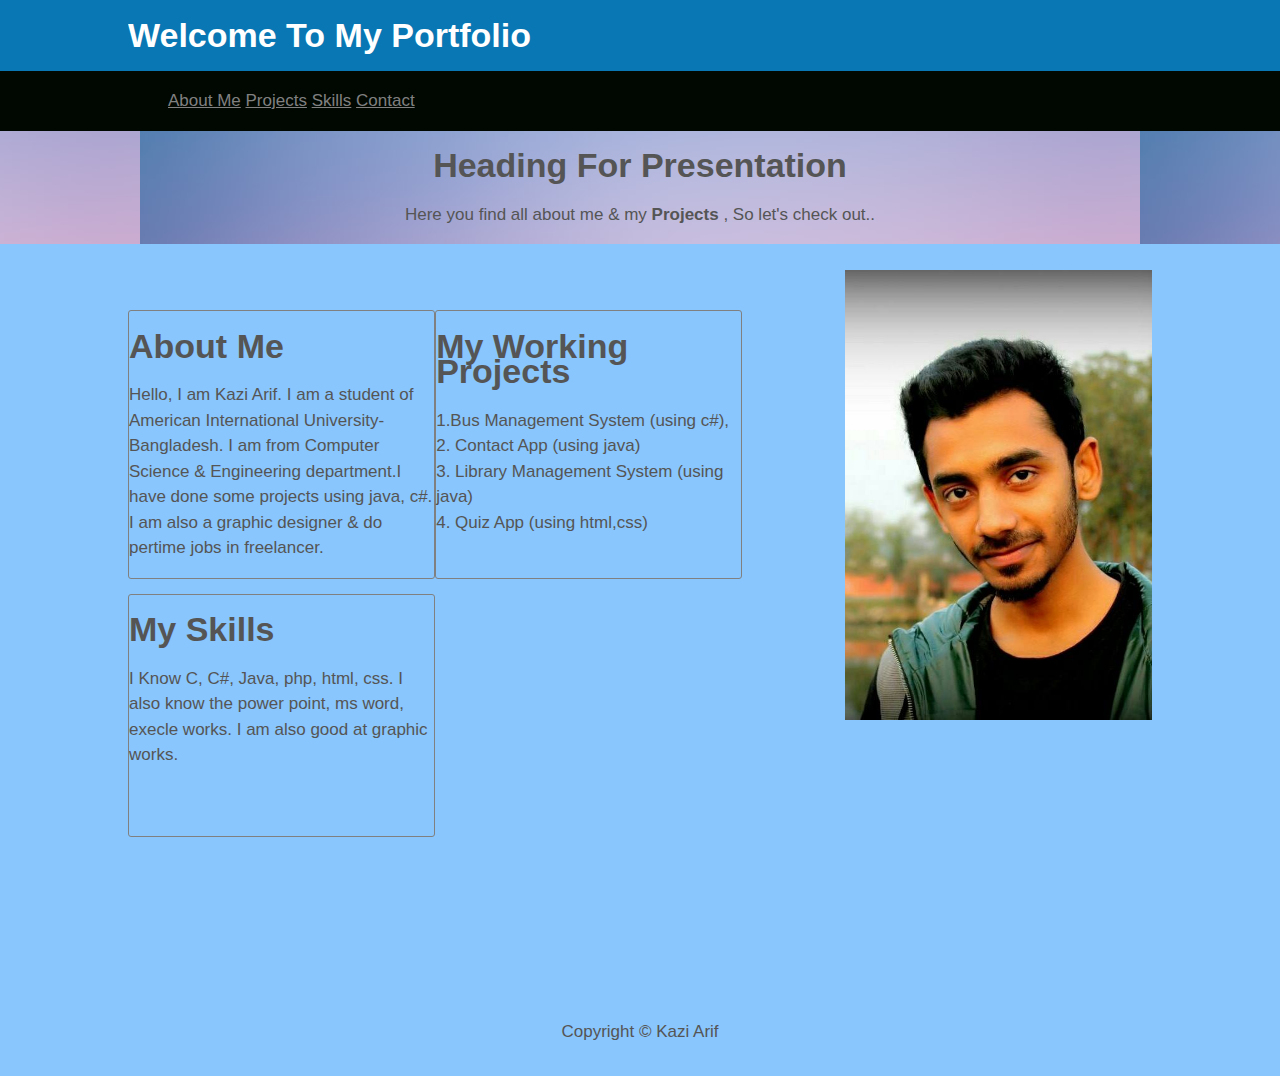
==== index.html @ 764d9bc2 "Merge branch 'master' of https://github.com/KaziArif07/portfolio" ====
<!DOCTYPE html>
<html>
<head>
	<title>My Portfolio</title>
	<link rel="stylesheet" type="text/css" href="style.css">
</head>
<body>
	<header id="top-header">
		<div class="container">
		<h1>Welcome To My Portfolio</h1>
		</div>
	</header>
	<nav id="links">
		<div class="container">
		<ul>
			<li><a href="#0">About Me</a></li>
			<li><a href="#0">Projects</a></li>
			<li><a href="#0">Skills</a></li>
			<li><a href="#0">Contact</a></li>
		</ul>
		</div>
	</nav>

	<section id="view-port">
		<div class="container">
		<h1>Heading For Presentation</h1>
		<p>Here you find all about me & my <strong>Projects</strong> , So let's check out..</p>
		</div>
	</section>
	<div class="container">
	
	<br><section id="image"></section>
	
	<br><section id="message-box">
		<h1>About Me</h1>
		<p>Hello, I am Kazi Arif. I am a student of American International University-Bangladesh. I am from Computer Science & Engineering department.I have done some projects using java, c#. I am also a graphic designer  & do pertime jobs in freelancer.</p>
	</section>
	
	<section id="message-box">
		<h1>My Working Projects</h1>
		<p>1.Bus Management System  (using c#), <br> 2. Contact App (using java) <br> 3. Library Management System (using java) <br> 4. Quiz App (using html,css) <br><br> </p>
	</section>
	
	<section id="message-box">
		<h1>My Skills</h1>
		<p>I Know C, C#, Java, php, html, css. I also know the power point, ms word, execle works. I am also good at graphic works. <br><br><br></p>
	</section>
	
	
	</div>
	
	
	
	<footer id="main-footer">
		<p>Copyright &copy; Kazi Arif</p>
	</footer>
</body>
</html>
---- style.css ----
body {
	background-color:  #89C6FD;
	color: #555;
	font: 17px Arial, Helvetica, sans-serif;
	line-height: 1.5em;
	margin: 0;
}







.container {
	width: 80%;
	margin: auto;
	overflow: auto;
}



#top-header {
	background-color: #0977B3;
	color: #fff;
}
#links {
	background-color: #000801;
}
#links a {
	color:#808080;
	text-align: right;
}
#links li {
	display: inline;
}


#view-port {
	background-image: url('1.jpg');
	background-position: center;
	text-align: center;
}

#image {
	
	float: right;
	height : 50vh;
	width : 30%;
	background-image : url('2.jpg');
	background-repeat : no-repeat;
	background-size : cover;
	background-position: center;
	
}


#message-box {
	float: left;
	width: 30%;
	box-sizing: border-box;
	margin-top: 15px;
	border: 1px grey solid;
	border-radius: 3px;
	}
	
#sidewall {
	float: left;
	width: 30%;
	margin-top: 15px;
	padding: 5px;
	box-sizing: border-box;
	}
	

	
#main-footer {
	text-align: center;
	padding: 15px;
	margin-top: 150px;
}
}
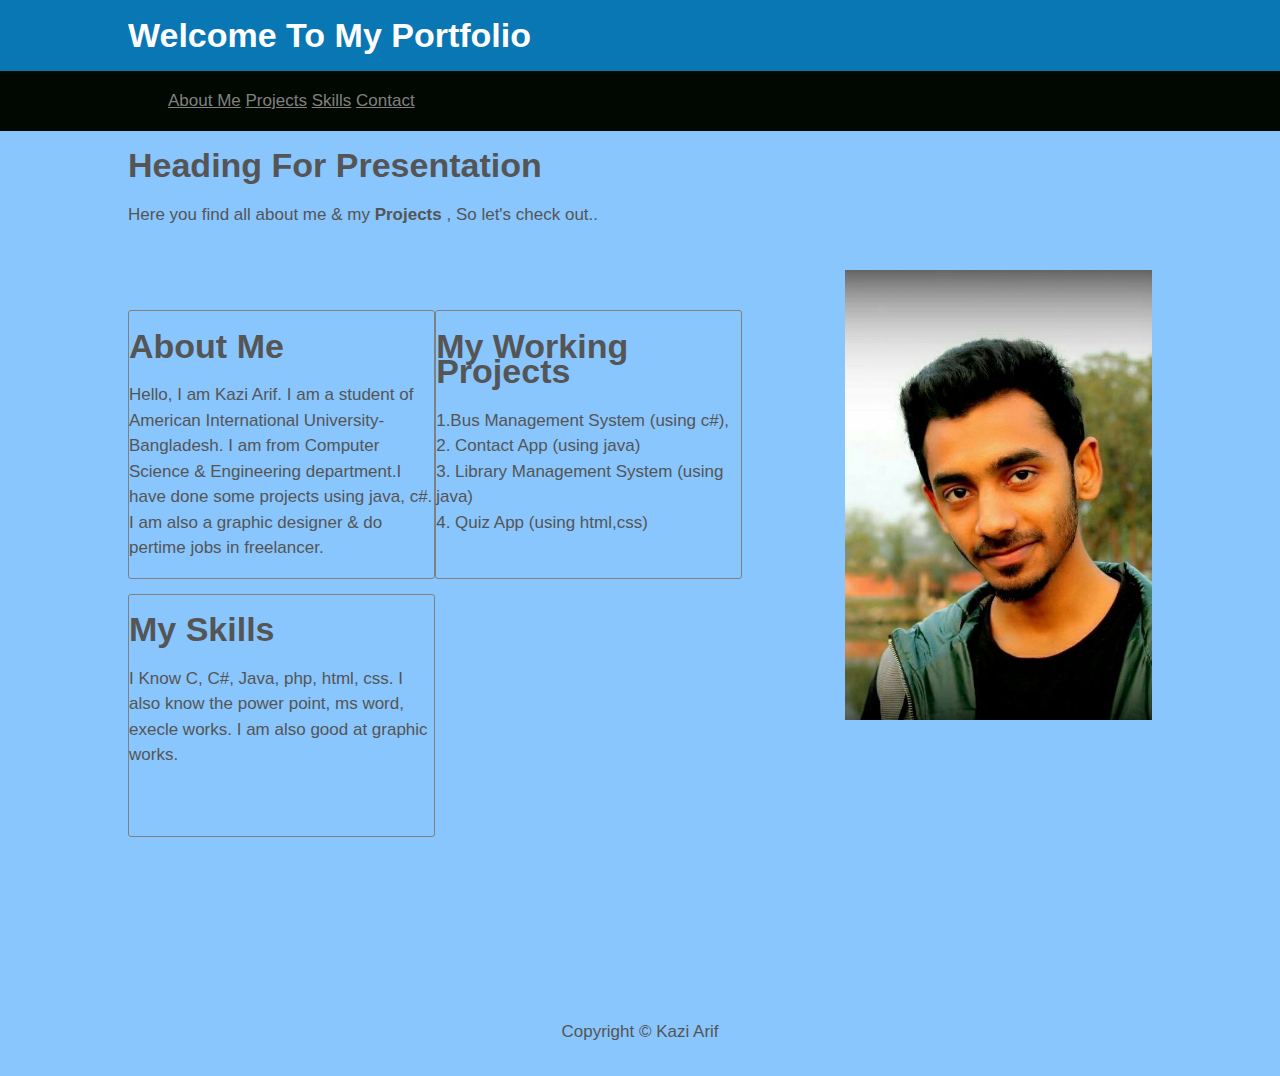
==== commit 3d0eabcf: "update" ====
--- a/index.html
+++ b/index.html
@@ -21,12 +21,12 @@
 		</div>
 	</nav>
 
-	<section id="view-port">
+	
 		<div class="container">
 		<h1>Heading For Presentation</h1>
 		<p>Here you find all about me & my <strong>Projects</strong> , So let's check out..</p>
 		</div>
-	</section>
+	
 	<div class="container">
 	
 	<br><section id="image"></section>
--- a/style.css
+++ b/style.css
@@ -7,17 +7,11 @@
 }
 
 
-
-
-
-
-
 .container {
 	width: 80%;
 	margin: auto;
 	overflow: auto;
 }
-
 
 
 #top-header {
@@ -36,11 +30,7 @@
 }
 
 
-#view-port {
-	background-image: url('1.jpg');
-	background-position: center;
-	text-align: center;
-}
+
 
 #image {
 	
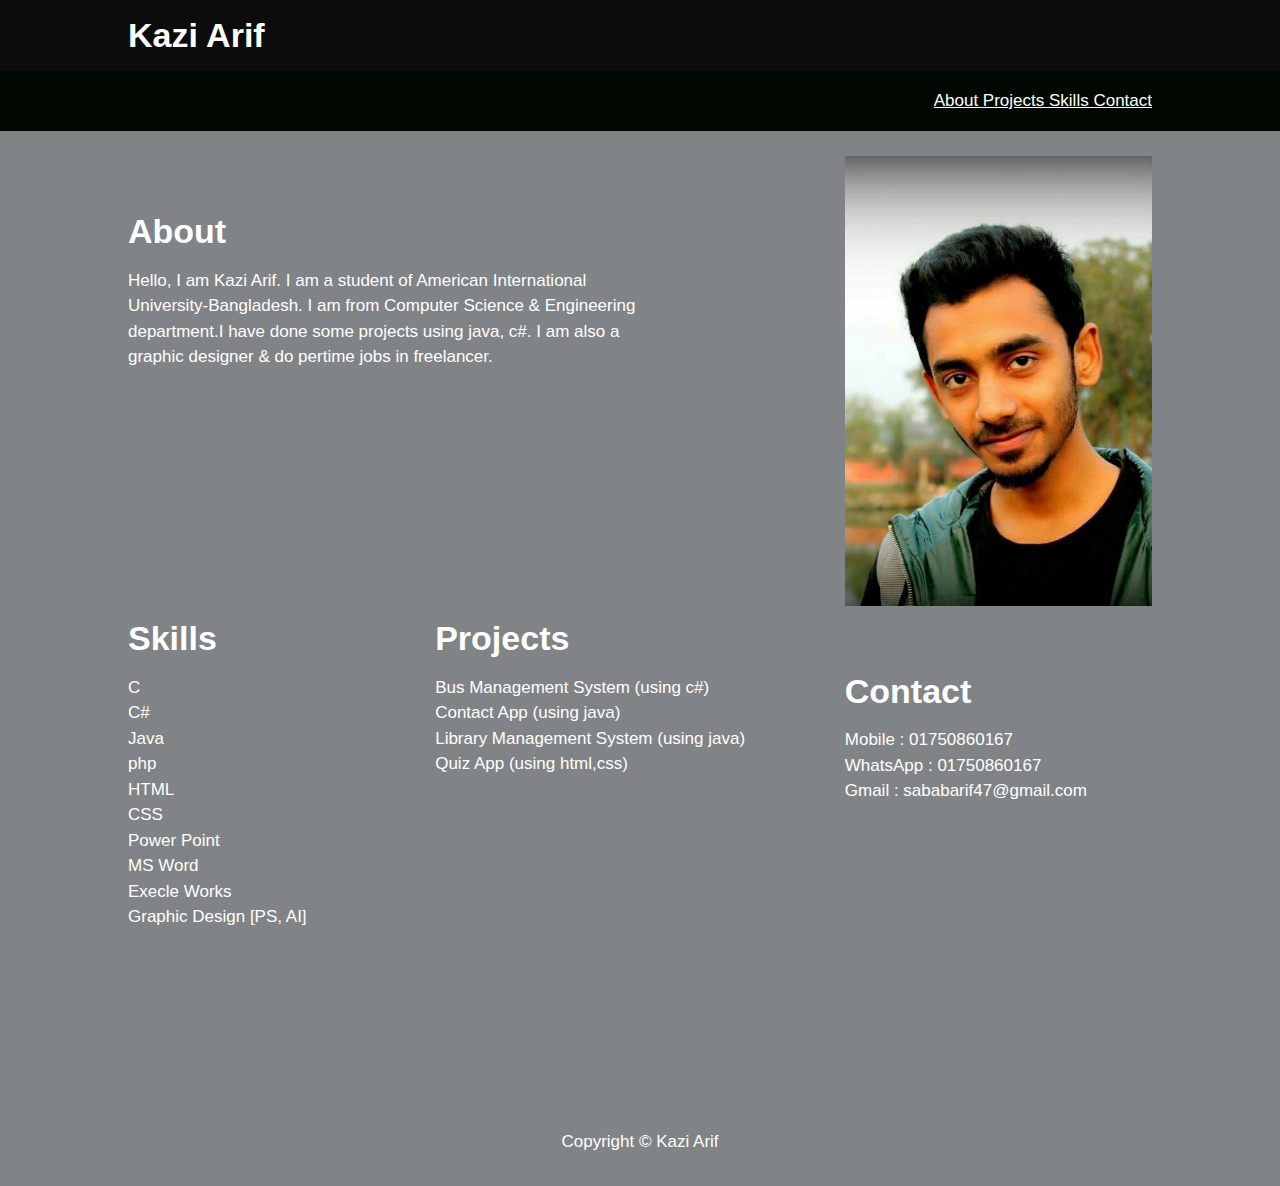
==== commit 64f36b7e: "Update" ====
--- a/index.html
+++ b/index.html
@@ -1,49 +1,54 @@
 <!DOCTYPE html>
 <html>
 <head>
-	<title>My Portfolio</title>
+	<title>Portfolio</title>
 	<link rel="stylesheet" type="text/css" href="style.css">
 </head>
+
 <body>
+
 	<header id="top-header">
 		<div class="container">
-		<h1>Welcome To My Portfolio</h1>
+		<h1>Kazi Arif</h1>
 		</div>
 	</header>
-	<nav id="links">
+
+
+    <nav id="links">
 		<div class="container">
 		<ul>
-			<li><a href="#0">About Me</a></li>
-			<li><a href="#0">Projects</a></li>
-			<li><a href="#0">Skills</a></li>
-			<li><a href="#0">Contact</a></li>
+			<li><a href="#0">About </a></li>
+			<li><a href="#0">Projects </a></li>
+			<li><a href="#0">Skills </a></li>
+			<li><a href="#0">Contact </a></li>
 		</ul>
 		</div>
+
 	</nav>
-
-	
-		<div class="container">
-		<h1>Heading For Presentation</h1>
-		<p>Here you find all about me & my <strong>Projects</strong> , So let's check out..</p>
-		</div>
-	
+		
 	<div class="container">
 	
 	<br><section id="image"></section>
 	
-	<br><section id="message-box">
-		<h1>About Me</h1>
+	<br><section id="message-box1">
+		<h1>About</h1>
 		<p>Hello, I am Kazi Arif. I am a student of American International University-Bangladesh. I am from Computer Science & Engineering department.I have done some projects using java, c#. I am also a graphic designer  & do pertime jobs in freelancer.</p>
 	</section>
-	
-	<section id="message-box">
-		<h1>My Working Projects</h1>
-		<p>1.Bus Management System  (using c#), <br> 2. Contact App (using java) <br> 3. Library Management System (using java) <br> 4. Quiz App (using html,css) <br><br> </p>
+
+	<section id="message-box2">
+		<h1>Skills</h1>
+		<p>C<br>C#<br>Java<br>php<br>HTML<br>CSS<br>Power Point<br>MS Word<br>Execle Works<br>Graphic Design [PS, AI] </p>
 	</section>
 	
-	<section id="message-box">
-		<h1>My Skills</h1>
-		<p>I Know C, C#, Java, php, html, css. I also know the power point, ms word, execle works. I am also good at graphic works. <br><br><br></p>
+	<section id="message-box3">
+		<h1>Projects</h1>
+		<p>Bus Management System  (using c#)<br> Contact App (using java) <br> Library Management System (using java) <br>  Quiz App (using html,css)</p>
+	</section>
+	
+	
+	<section id="message-box4">
+		<h1>Contact</h1>
+		<p>Mobile : 01750860167 <br> WhatsApp : 01750860167 <br> Gmail : sababarif47@gmail.com </p>
 	</section>
 	
 	
--- a/style.css
+++ b/style.css
@@ -1,6 +1,6 @@
 body {
-	background-color:  #89C6FD;
-	color: #555;
+	background-color:  #808486;
+	color:#ffffff;
 	font: 17px Arial, Helvetica, sans-serif;
 	line-height: 1.5em;
 	margin: 0;
@@ -14,17 +14,23 @@
 }
 
 
+
 #top-header {
-	background-color: #0977B3;
-	color: #fff;
+	background-color: #0c0c0c;
+	color:#ffffff;
+	
 }
+
 #links {
 	background-color: #000801;
-}
-#links a {
-	color:#808080;
 	text-align: right;
 }
+
+#links a {
+	color:#ffffff;
+	text-align: right;
+}
+
 #links li {
 	display: inline;
 }
@@ -44,15 +50,38 @@
 	
 }
 
+#message-box1 {
 
-#message-box {
+	float: left;
+	width: 50%;	
+	margin-top: 15px;
+
+	}
+
+#message-box2 {
+
 	float: left;
 	width: 30%;
-	box-sizing: border-box;
-	margin-top: 15px;
-	border: 1px grey solid;
-	border-radius: 3px;
+    margin-top: 217px;
+
+	
 	}
+
+#message-box3 {
+
+	float: left;
+	width: 40%;
+	margin-top: 217px;
+	
+	}
+
+#message-box4 {
+
+	float: left;
+	width: 30%;
+	margin-top: 50px;
+	
+	}	
 	
 #sidewall {
 	float: left;
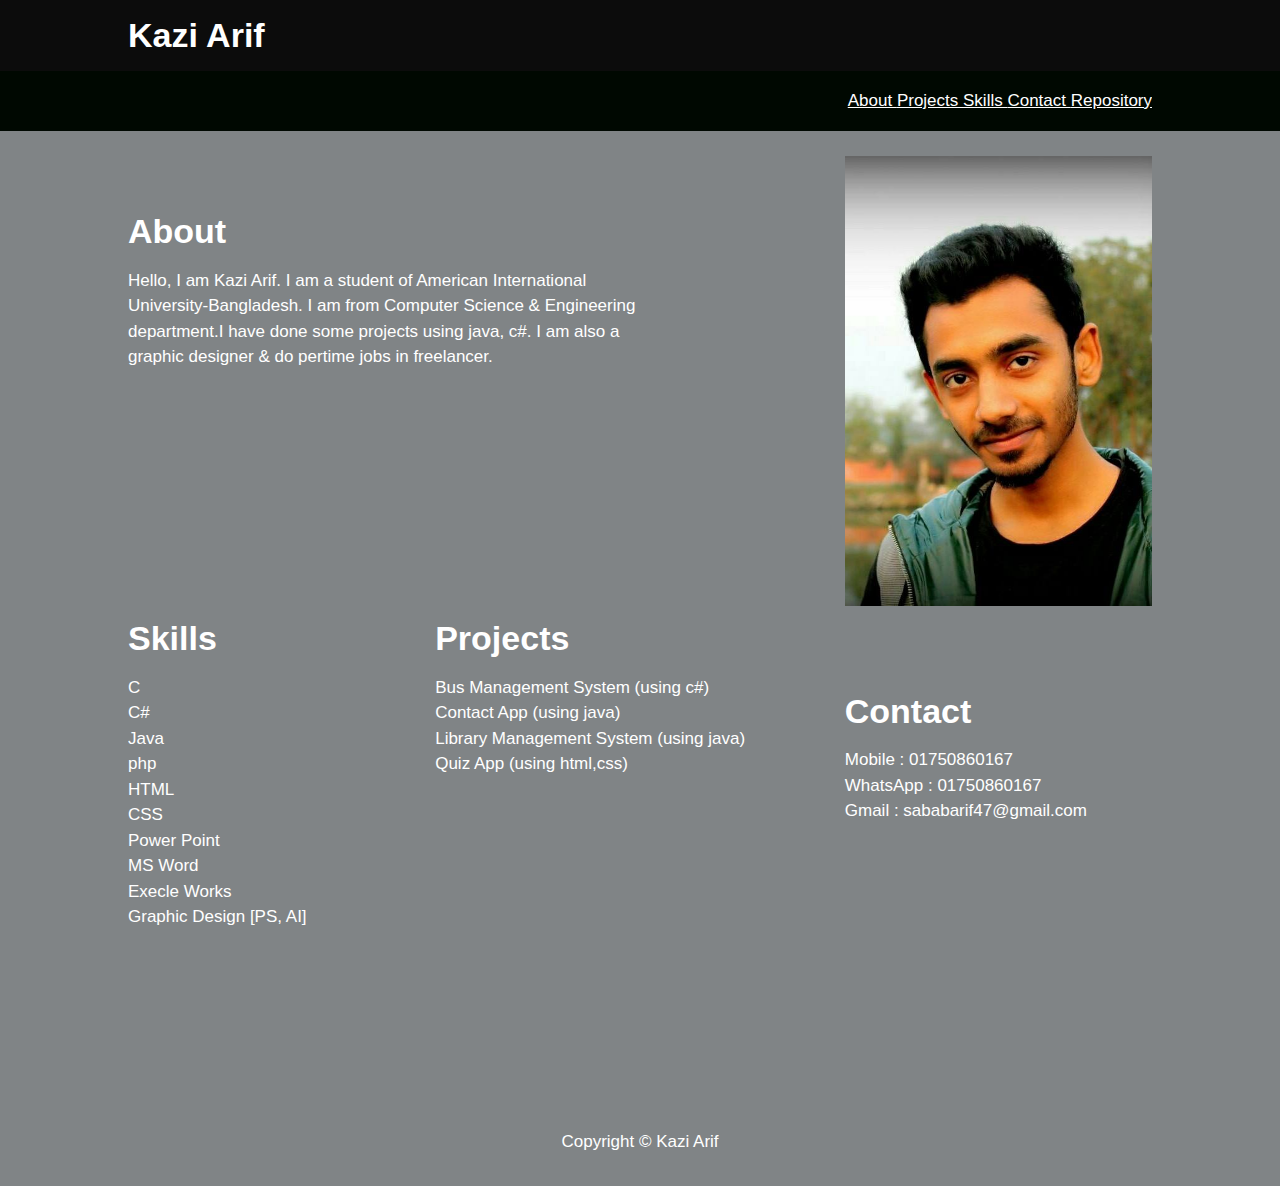
==== commit ea547186: "update" ====
--- a/index.html
+++ b/index.html
@@ -21,6 +21,8 @@
 			<li><a href="#0">Projects </a></li>
 			<li><a href="#0">Skills </a></li>
 			<li><a href="#0">Contact </a></li>
+			<li><a href="KaziArif07.github.io/portfolio/repopeople.html">Repository </a></li>
+			
 		</ul>
 		</div>
 
--- a/style.css
+++ b/style.css
@@ -12,7 +12,14 @@
 	margin: auto;
 	overflow: auto;
 }
-
+.people {
+	
+	width: 30%;
+	margin: auto;
+	overflow: auto;	
+	margin-top: 30px;
+	
+}
 
 
 #top-header {
@@ -79,7 +86,7 @@
 
 	float: left;
 	width: 30%;
-	margin-top: 50px;
+	margin-top: 70px;
 	
 	}	
 	
